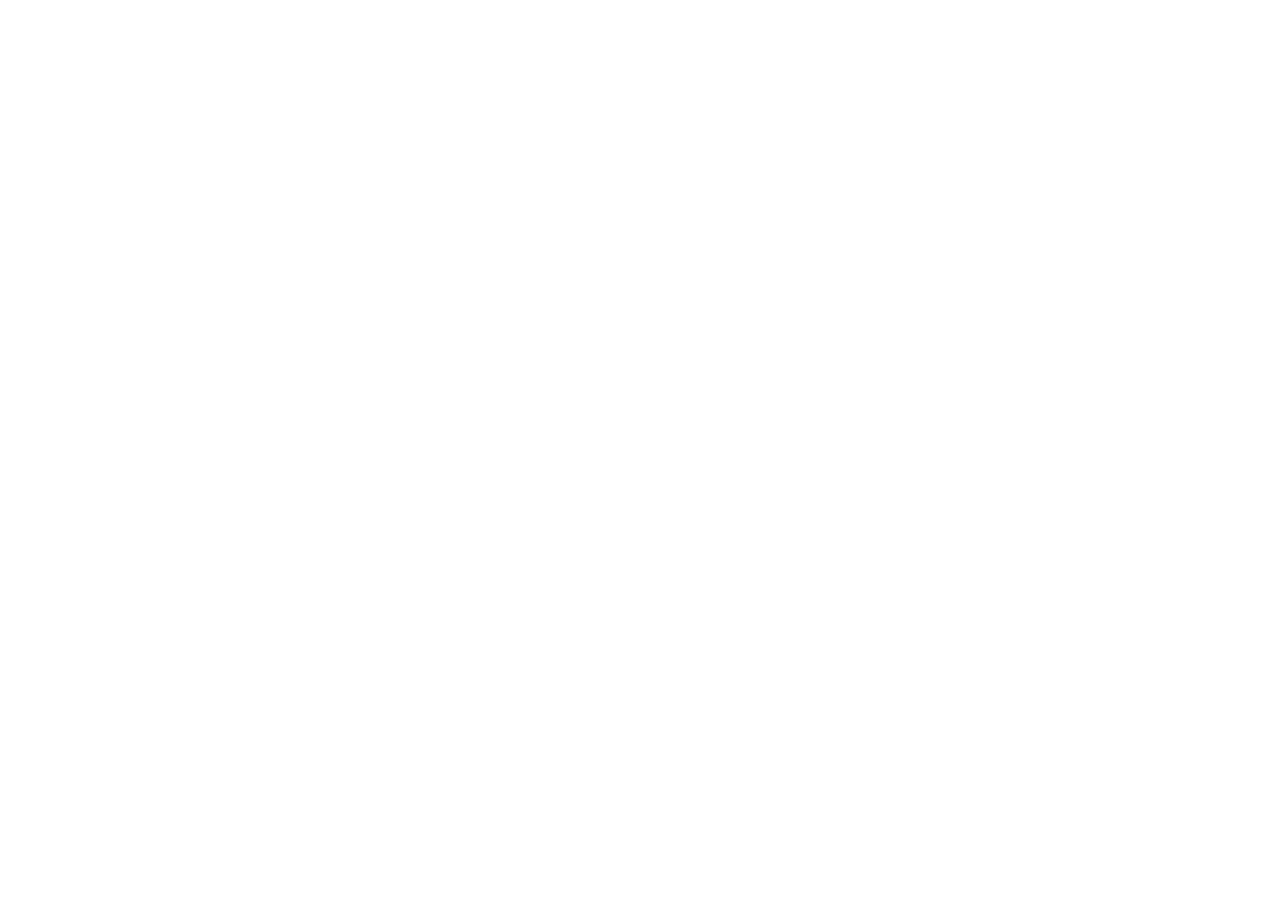
==== index.html @ 6bcb7fa3 "Reuirements task" ====
<!DOCTYPE html>
<html lang="en">
<head>
    <meta charset="UTF-8">
    <meta http-equiv="X-UA-Compatible" content="IE=edge">
    <meta name="viewport" content="width=device-width, initial-scale=1.0">
    <title>Document</title>
</head>
<body>
    
</body>
</html>
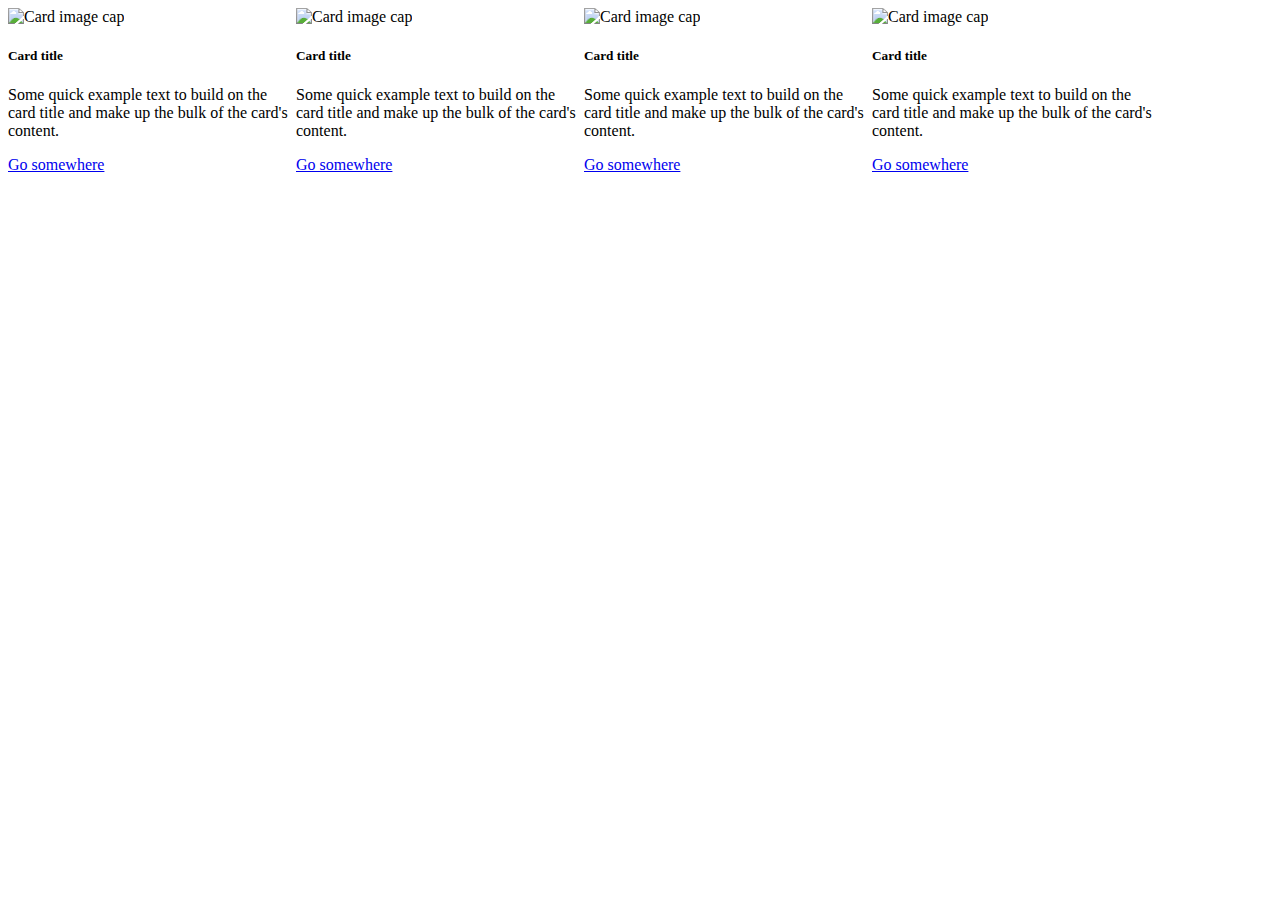
==== commit cd50195c: "I added three files together" ====
--- a/index.html
+++ b/index.html
@@ -4,9 +4,48 @@
     <meta charset="UTF-8">
     <meta http-equiv="X-UA-Compatible" content="IE=edge">
     <meta name="viewport" content="width=device-width, initial-scale=1.0">
-    <title>Document</title>
+    <link href="https://cdn.jsdelivr.net/npm/bootstrap@5.0.2/dist/css/bootstrap.min.css" rel="stylesheet"
+    integrity="sha384-EVSTQN3/azprG1Anm3QDgpJLIm9Nao0Yz1ztcQTwFspd3yD65VohhpuuCOmLASjC" crossorigin="anonymous">
+    <link rel="stylesheet" href="main.css">
+    <title>product-cards</title>
 </head>
 <body>
-    
+    <div class="flex">
+    <div class="card" style="width: 18rem;">
+        <img class="card-img-top" src="..." alt="Card image cap">
+        <div class="card-body">
+          <h5 class="card-title">Card title</h5>
+          <p class="card-text">Some quick example text to build on the card title and make up the bulk of the card's content.</p>
+          <a href="#" class="btn btn-primary">Go somewhere</a>
+        </div>
+      </div>
+
+      <div class="card" style="width: 18rem;">
+        <img class="card-img-top" src="..." alt="Card image cap">
+        <div class="card-body">
+          <h5 class="card-title">Card title</h5>
+          <p class="card-text">Some quick example text to build on the card title and make up the bulk of the card's content.</p>
+          <a href="#" class="btn btn-primary">Go somewhere</a>
+        </div>
+      </div>
+
+      <div class="card" style="width: 18rem;">
+        <img class="card-img-top" src="..." alt="Card image cap">
+        <div class="card-body">
+          <h5 class="card-title">Card title</h5>
+          <p class="card-text">Some quick example text to build on the card title and make up the bulk of the card's content.</p>
+          <a href="#" class="btn btn-primary">Go somewhere</a>
+        </div>
+      </div>
+      <div class="card" style="width: 18rem;">
+        <img class="card-img-top" src="..." alt="Card image cap">
+        <div class="card-body">
+          <h5 class="card-title">Card title</h5>
+          <p class="card-text">Some quick example text to build on the card title and make up the bulk of the card's content.</p>
+          <a href="#" class="btn btn-primary">Go somewhere</a>
+        </div>
+      </div>
+      </div>
+    <script src="main.js"></script>
 </body>
 </html>--- a/main.css
+++ b/main.css
@@ -0,0 +1,7 @@
+.flex{
+    display: flex
+
+}
+.item {
+    order: 3; /* default is 0 */
+  }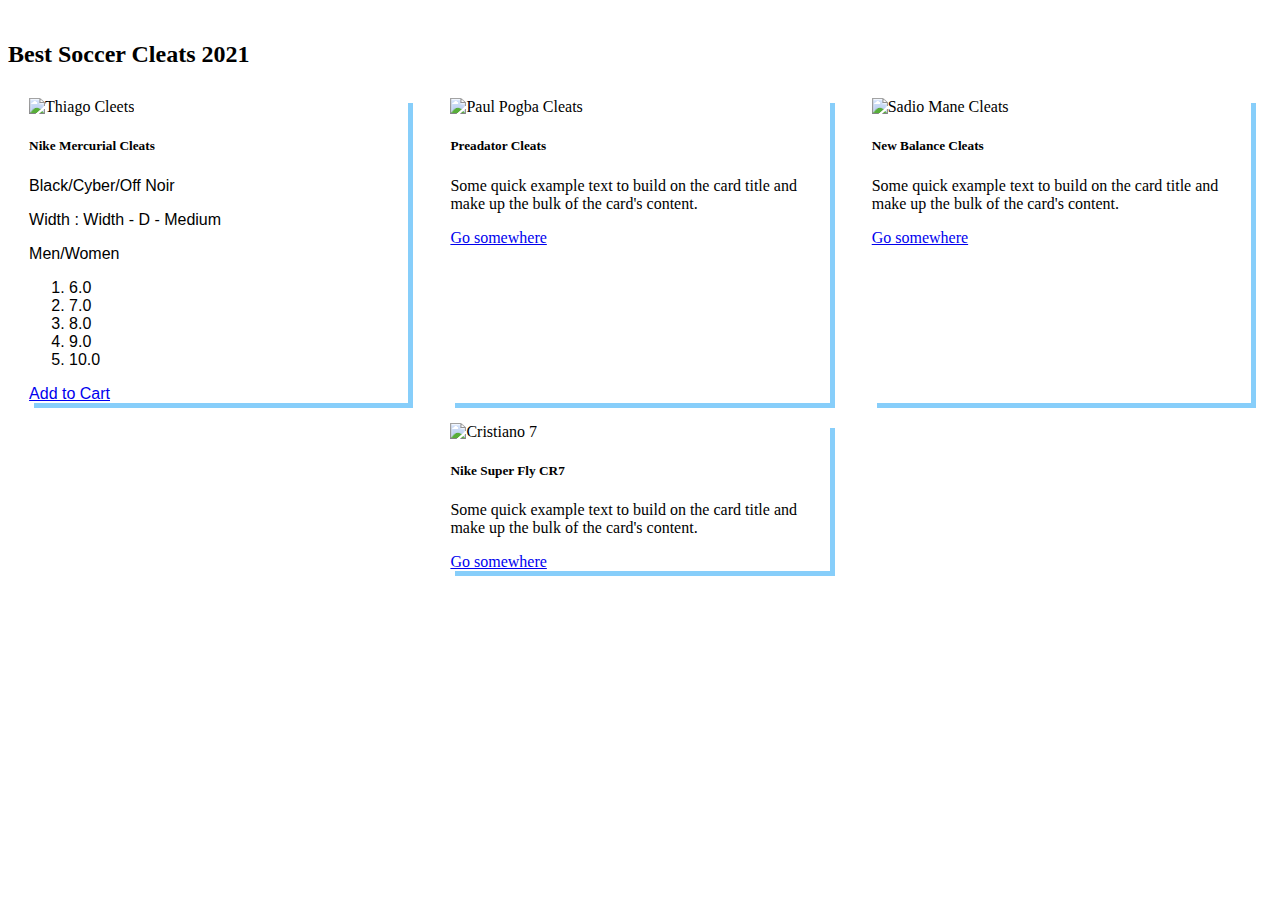
==== commit 86ea2360: "First product card" ====
--- a/index.html
+++ b/index.html
@@ -4,43 +4,58 @@
     <meta charset="UTF-8">
     <meta http-equiv="X-UA-Compatible" content="IE=edge">
     <meta name="viewport" content="width=device-width, initial-scale=1.0">
-    <link href="https://cdn.jsdelivr.net/npm/bootstrap@5.0.2/dist/css/bootstrap.min.css" rel="stylesheet"
-    integrity="sha384-EVSTQN3/azprG1Anm3QDgpJLIm9Nao0Yz1ztcQTwFspd3yD65VohhpuuCOmLASjC" crossorigin="anonymous">
+    <link href="https://cdn.jsdelivr.net/npm/bootstrap@5.0.2/dist/css/bootstrap.min.css" rel="stylesheet" integrity="sha384-EVSTQN3/azprG1Anm3QDgpJLIm9Nao0Yz1ztcQTwFspd3yD65VohhpuuCOmLASjC" crossorigin="anonymous">
     <link rel="stylesheet" href="main.css">
     <title>product-cards</title>
 </head>
 <body>
+    <h1></h1>
+    <header class="card-title"><h2>Best Soccer Cleats 2021</h2></header>
     <div class="flex">
+        <!--First Card -->
     <div class="card" style="width: 18rem;">
-        <img class="card-img-top" src="..." alt="Card image cap">
+        <img class="card-img-top" src="https://images.footlocker.com/is/image/EBFL2/V0843090_a1?wid=520&hei=520&fmt=png-alpha" alt="Thiago Cleets">
         <div class="card-body">
-          <h5 class="card-title">Card title</h5>
+          <h5 class="card-title">Nike Mercurial Cleats</h5>
+         <!--Product layout design-->
+          <div class="product-layout"> 
+          <p class="card-text">Black/Cyber/Off Noir</p>
+          <p class="product-details"> Width : Width - D - Medium</p>
+          <p calss="gender-details"> Men/Women</p>
+          <ol>      
+            <li>6.0</li>
+            <li>7.0</li>
+            <li>8.0</li>
+            <li>9.0</li>
+            <li>10.0</li>
+          </ol>
+          <a href="#" class="btn btn-primary">Add to Cart</a>
+        </div>
+      </div>
+    </div>
+        <!--Second Card -->
+      <div class="card" style="width: 18rem;">
+        <img class="card-img-top" src="https://assets.adidas.com/images/h_840,f_auto,q_auto:sensitive,fl_lossy,c_fill,g_auto/551d3fc669d447d6a2c8acb700915565_9366/Predator_Freak+_Firm_Ground_Cleats_Silver_FW7096_01_standard.jpg" alt="Paul Pogba Cleats">
+        <div class="card-body">
+          <h5 class="card-title">Preadator Cleats</h5>
           <p class="card-text">Some quick example text to build on the card title and make up the bulk of the card's content.</p>
           <a href="#" class="btn btn-primary">Go somewhere</a>
         </div>
       </div>
-
+      <!--Third  Card -->
       <div class="card" style="width: 18rem;">
-        <img class="card-img-top" src="..." alt="Card image cap">
+        <img class="card-img-top" src="https://i2.wp.com/www.soccercleats101.com/wp-content/uploads/2020/01/New-Balance-Furon-v6-Sadio-Mane.jpg?fit=900%2C500&ssl=1" alt="Sadio Mane Cleats">
         <div class="card-body">
-          <h5 class="card-title">Card title</h5>
+          <h5 class="card-title">New Balance Cleats</h5>
           <p class="card-text">Some quick example text to build on the card title and make up the bulk of the card's content.</p>
           <a href="#" class="btn btn-primary">Go somewhere</a>
         </div>
       </div>
-
+        <!--Fourth Card -->
       <div class="card" style="width: 18rem;">
-        <img class="card-img-top" src="..." alt="Card image cap">
+        <img class="card-img-top" src="https://encrypted-tbn0.gstatic.com/images?q=tbn:ANd9GcQJMBjqPL3148Se-9__bnZGbY7MwrSqKgvqXQ&usqp=CAU" alt="Cristiano 7">
         <div class="card-body">
-          <h5 class="card-title">Card title</h5>
-          <p class="card-text">Some quick example text to build on the card title and make up the bulk of the card's content.</p>
-          <a href="#" class="btn btn-primary">Go somewhere</a>
-        </div>
-      </div>
-      <div class="card" style="width: 18rem;">
-        <img class="card-img-top" src="..." alt="Card image cap">
-        <div class="card-body">
-          <h5 class="card-title">Card title</h5>
+          <h5 class="card-title">Nike Super Fly CR7</h5>
           <p class="card-text">Some quick example text to build on the card title and make up the bulk of the card's content.</p>
           <a href="#" class="btn btn-primary">Go somewhere</a>
         </div>
--- a/main.css
+++ b/main.css
@@ -1,7 +1,24 @@
 .flex{
-    display: flex
-
+    display: flex;
+    flex-wrap: wrap;
+    justify-content: space-around;
+    align-items: stretch;    
+}
+.product-layout{
+    margin: 0;
+    font-family: Arial, Helvetica, sans-serif;
+    
 }
 .item {
     order: 3; /* default is 0 */
-  }+  }
+
+.card{
+    flex: 0 0 30%;
+    box-shadow: 5px 5px lightskyblue;
+    margin: 10px
+;
+}
+.card-title{
+    align-content: center;
+}
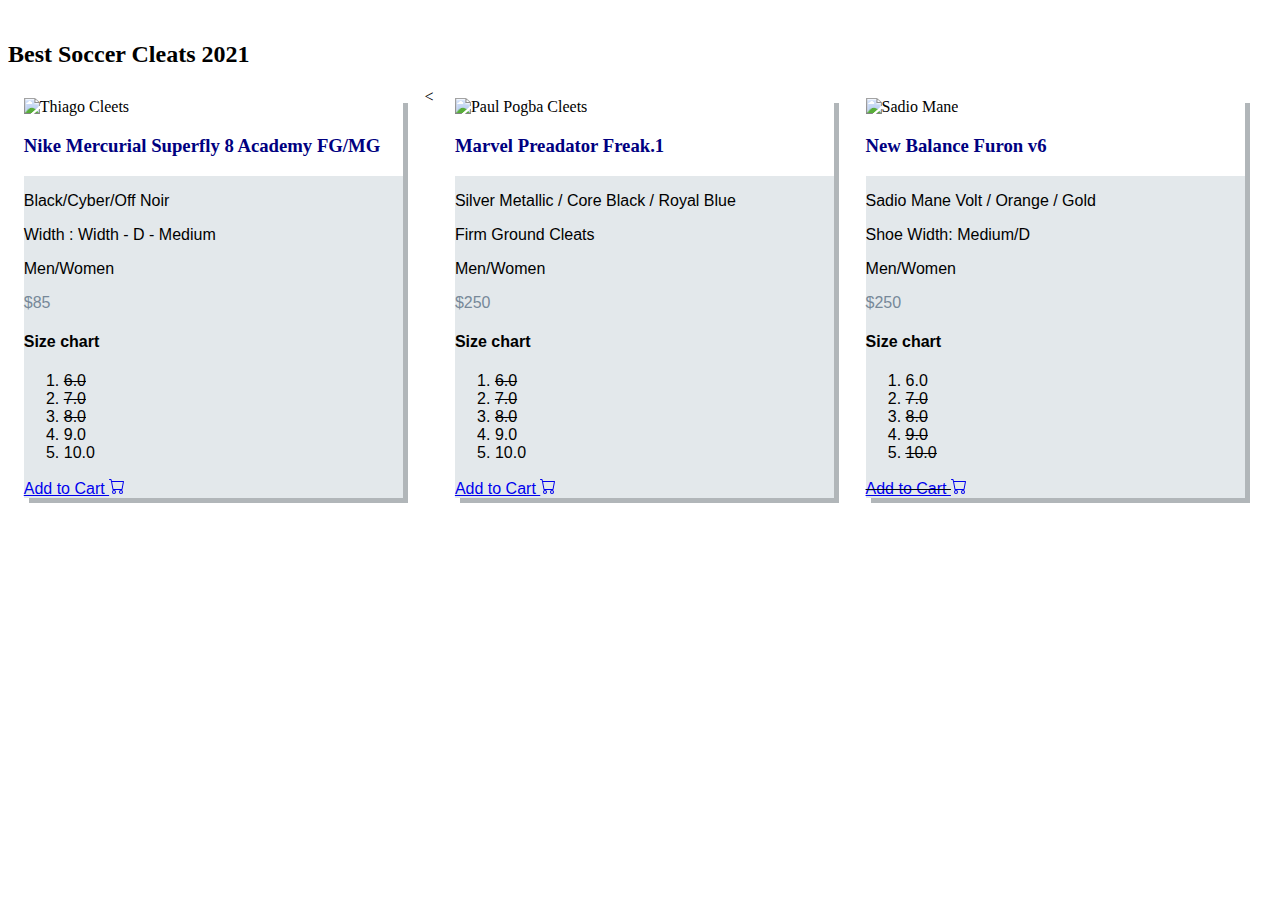
==== commit 671803e0: "Almost done" ====
--- a/index.html
+++ b/index.html
@@ -16,51 +16,93 @@
     <div class="card" style="width: 18rem;">
         <img class="card-img-top" src="https://images.footlocker.com/is/image/EBFL2/V0843090_a1?wid=520&hei=520&fmt=png-alpha" alt="Thiago Cleets">
         <div class="card-body">
-          <h5 class="card-title">Nike Mercurial Cleats</h5>
+          <h3 class="card-title"> <span style="color:	#000080">
+            Nike Mercurial Superfly 8 Academy FG/MG </span>
+        </h3>
+          
          <!--Product layout design-->
           <div class="product-layout"> 
           <p class="card-text">Black/Cyber/Off Noir</p>
           <p class="product-details"> Width : Width - D - Medium</p>
           <p calss="gender-details"> Men/Women</p>
+          <p> <span style="color: lightslategray;"> $85</span></p>
+          <h4>Size chart</h4>
           <ol>      
-            <li>6.0</li>
-            <li>7.0</li>
-            <li>8.0</li>
+            <li><s>6.0</s></li>
+            <li><s>7.0</s></li>
+            <li><s>8.0</s></li>
             <li>9.0</li>
             <li>10.0</li>
           </ol>
-          <a href="#" class="btn btn-primary">Add to Cart</a>
+          <a href="#" class="btn btn-primary">Add to Cart
+            <svg xmlns="http://www.w3.org/2000/svg" width="16" height="16" fill="currentColor" class="bi bi-cart" viewBox="0 0 16 16">
+                <path d="M0 1.5A.5.5 0 0 1 .5 1H2a.5.5 0 0 1 .485.379L2.89 3H14.5a.5.5 0 0 1 .491.592l-1.5 8A.5.5 0 0 1 13 12H4a.5.5 0 0 1-.491-.408L2.01 3.607 1.61 2H.5a.5.5 0 0 1-.5-.5zM3.102 4l1.313 7h8.17l1.313-7H3.102zM5 12a2 2 0 1 0 0 4 2 2 0 0 0 0-4zm7 0a2 2 0 1 0 0 4 2 2 0 0 0 0-4zm-7 1a1 1 0 1 1 0 2 1 1 0 0 1 0-2zm7 0a1 1 0 1 1 0 2 1 1 0 0 1 0-2z"/>
+              </svg>
+          </a>
         </div>
       </div>
     </div>
         <!--Second Card -->
+        <<div class="card" style="width: 18rem;">
+            <img class="card-img-top" src="https://assets.adidas.com/images/h_840,f_auto,q_auto:sensitive,fl_lossy,c_fill,g_auto/551d3fc669d447d6a2c8acb700915565_9366/Predator_Freak+_Firm_Ground_Cleats_Silver_FW7096_01_standard.jpg" alt="Paul Pogba Cleets">
+            <div class="card-body">
+              <h3 class="card-title"> <span style="color:	#000080">
+                Marvel Preadator Freak.1 </span>
+            </h3>
+              
+             <!--Product layout design-->
+              <div class="product-layout"> 
+              <p class="card-text">Silver Metallic / Core Black / Royal Blue</p>
+              <p class="product-details"> Firm Ground Cleats</p>
+              <p calss="gender-details"> Men/Women</p>
+              <p> <span style="color: lightslategray;"> $250</span></p>
+              <h4>Size chart</h4>
+              <ol>      
+                <li><s>6.0</s></li>
+                <li><s>7.0</s></li>
+                <li><s>8.0</s></li>
+                <li>9.0</li>
+                <li>10.0</li>
+              </ol>
+              <a href="#" class="btn btn-primary">Add to Cart
+                <svg xmlns="http://www.w3.org/2000/svg" width="16" height="16" fill="currentColor" class="bi bi-cart" viewBox="0 0 16 16">
+                    <path d="M0 1.5A.5.5 0 0 1 .5 1H2a.5.5 0 0 1 .485.379L2.89 3H14.5a.5.5 0 0 1 .491.592l-1.5 8A.5.5 0 0 1 13 12H4a.5.5 0 0 1-.491-.408L2.01 3.607 1.61 2H.5a.5.5 0 0 1-.5-.5zM3.102 4l1.313 7h8.17l1.313-7H3.102zM5 12a2 2 0 1 0 0 4 2 2 0 0 0 0-4zm7 0a2 2 0 1 0 0 4 2 2 0 0 0 0-4zm-7 1a1 1 0 1 1 0 2 1 1 0 0 1 0-2zm7 0a1 1 0 1 1 0 2 1 1 0 0 1 0-2z"/>
+                  </svg>
+              </a>
+            </div>
+          </div>
+        </div>
+       
+      <!--Third  Card -->
       <div class="card" style="width: 18rem;">
-        <img class="card-img-top" src="https://assets.adidas.com/images/h_840,f_auto,q_auto:sensitive,fl_lossy,c_fill,g_auto/551d3fc669d447d6a2c8acb700915565_9366/Predator_Freak+_Firm_Ground_Cleats_Silver_FW7096_01_standard.jpg" alt="Paul Pogba Cleats">
+        <img class="card-img-top" src="https://static.nike.com/a/images/t_PDP_864_v1/f_auto,b_rgb:f5f5f5/f678a5c4-8454-4d74-aed8-c8484fce2839/phantom-gt-elite-dynamic-fit-3d-fg-firm-ground-soccer-cleat-SBzbds.png" alt="Sadio Mane">
         <div class="card-body">
-          <h5 class="card-title">Preadator Cleats</h5>
-          <p class="card-text">Some quick example text to build on the card title and make up the bulk of the card's content.</p>
-          <a href="#" class="btn btn-primary">Go somewhere</a>
+          <h3 class="card-title"> <span style="color:	#000080">
+            New Balance Furon v6 </span>
+        </h3>
+          
+         <!--Product layout design-->
+          <div class="product-layout"> 
+          <p class="card-text">Sadio Mane Volt / Orange / Gold</p>
+          <p class="product-details">Shoe Width: Medium/D</p>
+          <p calss="gender-details"> Men/Women</p>
+          <p> <span style="color: lightslategray;"> $250</span></p>
+          <h4>Size chart</h4>
+          <ol>      
+            <li>6.0</li>
+            <li><s>7.0</s</li>
+            <li>8.0</li>
+            <li><s>9.0</s></li>
+            <li><s>10.0</s></li>
+          </ol>
+          <a href="#" class="btn btn-primary">Add to Cart
+            <svg xmlns="http://www.w3.org/2000/svg" width="16" height="16" fill="currentColor" class="bi bi-cart" viewBox="0 0 16 16">
+                <path d="M0 1.5A.5.5 0 0 1 .5 1H2a.5.5 0 0 1 .485.379L2.89 3H14.5a.5.5 0 0 1 .491.592l-1.5 8A.5.5 0 0 1 13 12H4a.5.5 0 0 1-.491-.408L2.01 3.607 1.61 2H.5a.5.5 0 0 1-.5-.5zM3.102 4l1.313 7h8.17l1.313-7H3.102zM5 12a2 2 0 1 0 0 4 2 2 0 0 0 0-4zm7 0a2 2 0 1 0 0 4 2 2 0 0 0 0-4zm-7 1a1 1 0 1 1 0 2 1 1 0 0 1 0-2zm7 0a1 1 0 1 1 0 2 1 1 0 0 1 0-2z"/>
+              </svg>
+          </a>
         </div>
       </div>
-      <!--Third  Card -->
-      <div class="card" style="width: 18rem;">
-        <img class="card-img-top" src="https://i2.wp.com/www.soccercleats101.com/wp-content/uploads/2020/01/New-Balance-Furon-v6-Sadio-Mane.jpg?fit=900%2C500&ssl=1" alt="Sadio Mane Cleats">
-        <div class="card-body">
-          <h5 class="card-title">New Balance Cleats</h5>
-          <p class="card-text">Some quick example text to build on the card title and make up the bulk of the card's content.</p>
-          <a href="#" class="btn btn-primary">Go somewhere</a>
-        </div>
-      </div>
-        <!--Fourth Card -->
-      <div class="card" style="width: 18rem;">
-        <img class="card-img-top" src="https://encrypted-tbn0.gstatic.com/images?q=tbn:ANd9GcQJMBjqPL3148Se-9__bnZGbY7MwrSqKgvqXQ&usqp=CAU" alt="Cristiano 7">
-        <div class="card-body">
-          <h5 class="card-title">Nike Super Fly CR7</h5>
-          <p class="card-text">Some quick example text to build on the card title and make up the bulk of the card's content.</p>
-          <a href="#" class="btn btn-primary">Go somewhere</a>
-        </div>
-      </div>
-      </div>
+    </div>     
     <script src="main.js"></script>
 </body>
 </html>--- a/main.css
+++ b/main.css
@@ -7,15 +7,18 @@
 .product-layout{
     margin: 0;
     font-family: Arial, Helvetica, sans-serif;
-    
-}
+    background-color: rgb(227, 232, 235);
+    letter-spacing: 0.5 px;
+    cursor: pointer;
+    align-content: center;
+}    
 .item {
     order: 3; /* default is 0 */
   }
 
 .card{
     flex: 0 0 30%;
-    box-shadow: 5px 5px lightskyblue;
+    box-shadow: 5px 5px rgb(177, 182, 185);
     margin: 10px
 ;
 }
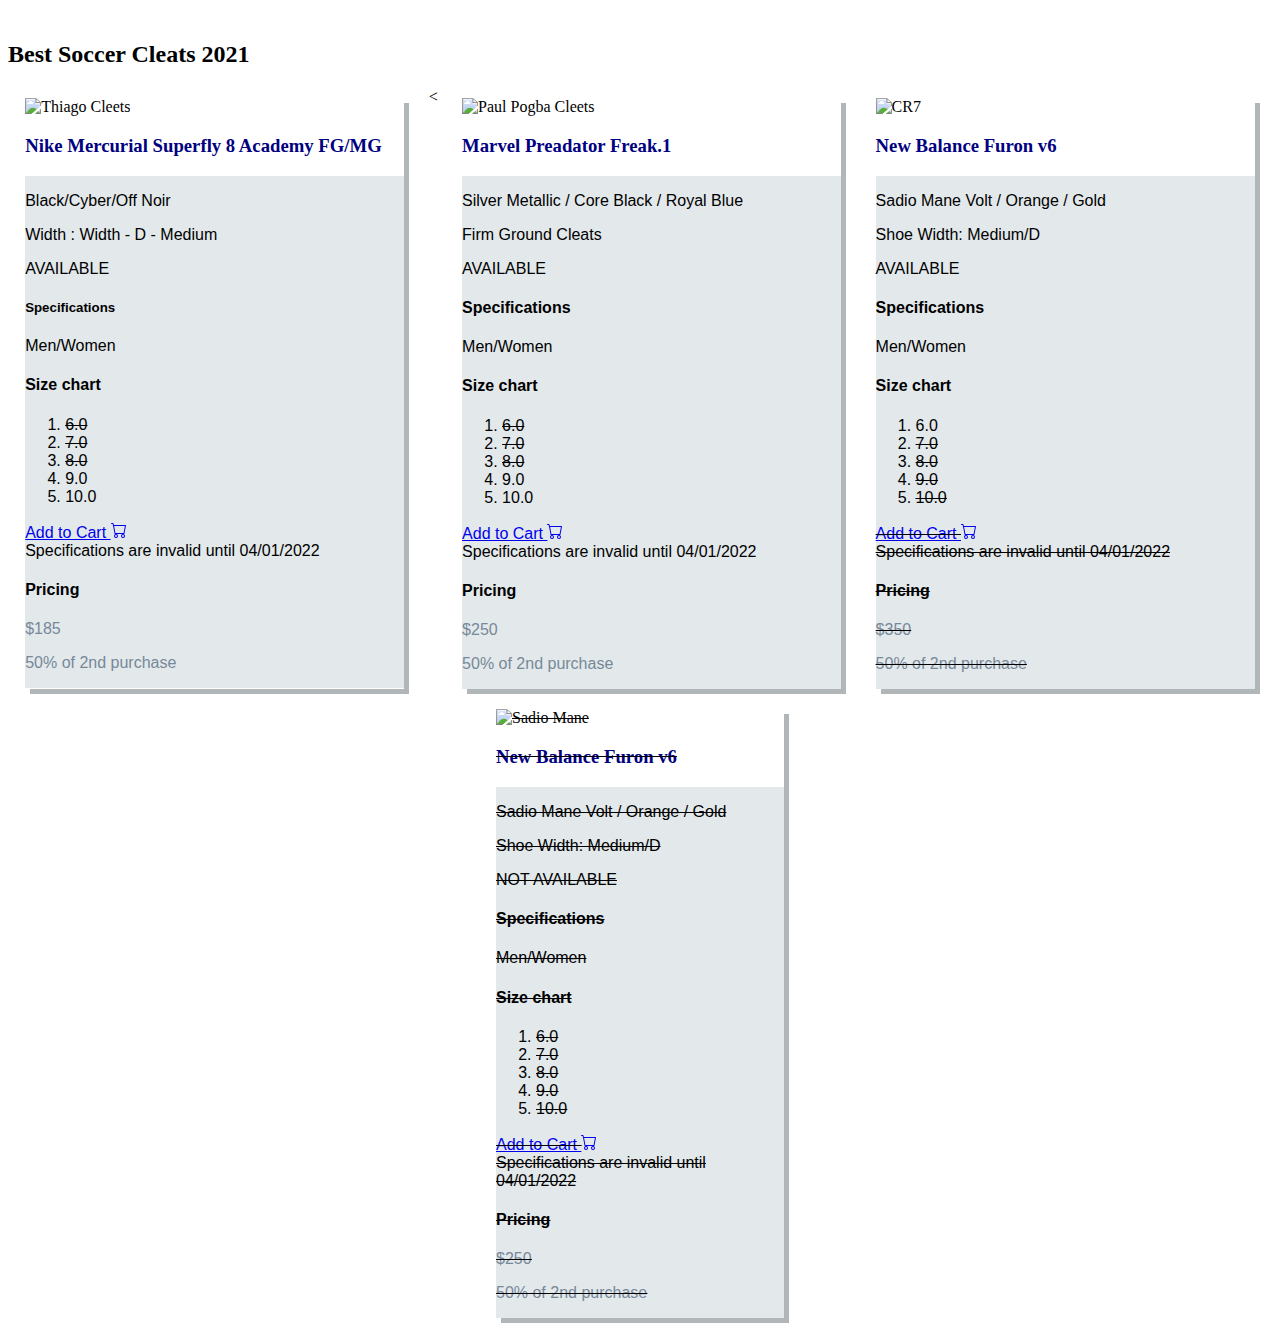
==== commit b3544af3: "Requirements" ====
--- a/index.html
+++ b/index.html
@@ -1,33 +1,41 @@
 <!DOCTYPE html>
 <html lang="en">
+
 <head>
-    <meta charset="UTF-8">
-    <meta http-equiv="X-UA-Compatible" content="IE=edge">
-    <meta name="viewport" content="width=device-width, initial-scale=1.0">
-    <link href="https://cdn.jsdelivr.net/npm/bootstrap@5.0.2/dist/css/bootstrap.min.css" rel="stylesheet" integrity="sha384-EVSTQN3/azprG1Anm3QDgpJLIm9Nao0Yz1ztcQTwFspd3yD65VohhpuuCOmLASjC" crossorigin="anonymous">
-    <link rel="stylesheet" href="main.css">
-    <title>product-cards</title>
+  <meta charset="UTF-8">
+  <meta http-equiv="X-UA-Compatible" content="IE=edge">
+  <meta name="viewport" content="width=device-width, initial-scale=1.0">
+  <link href="https://cdn.jsdelivr.net/npm/bootstrap@5.0.2/dist/css/bootstrap.min.css" rel="stylesheet"
+    integrity="sha384-EVSTQN3/azprG1Anm3QDgpJLIm9Nao0Yz1ztcQTwFspd3yD65VohhpuuCOmLASjC" crossorigin="anonymous">
+  <link rel="stylesheet" href="main.css">
+  <title>product-cards</title>
 </head>
+
 <body>
-    <h1></h1>
-    <header class="card-title"><h2>Best Soccer Cleats 2021</h2></header>
-    <div class="flex">
-        <!--First Card -->
+  <h1></h1>
+  <header class="card-title">
+    <h2>Best Soccer Cleats 2021</h2>
+  </header>
+  <div class="flex">
+    <!--First Card -->
     <div class="card" style="width: 18rem;">
-        <img class="card-img-top" src="https://images.footlocker.com/is/image/EBFL2/V0843090_a1?wid=520&hei=520&fmt=png-alpha" alt="Thiago Cleets">
-        <div class="card-body">
-          <h3 class="card-title"> <span style="color:	#000080">
+      <img class="card-img-top"
+        src="https://images.footlocker.com/is/image/EBFL2/V0843090_a1?wid=520&hei=520&fmt=png-alpha"
+        alt="Thiago Cleets">
+      <div class="card-body">
+        <h3 class="card-title"> <span style="color:	#000080">
             Nike Mercurial Superfly 8 Academy FG/MG </span>
         </h3>
-          
-         <!--Product layout design-->
-          <div class="product-layout"> 
+
+        <!--Product layout design-->
+        <div class="product-layout">
           <p class="card-text">Black/Cyber/Off Noir</p>
           <p class="product-details"> Width : Width - D - Medium</p>
+          <p class="availablilty"> AVAILABLE </p>
+          <H5>Specifications</H5>
           <p calss="gender-details"> Men/Women</p>
-          <p> <span style="color: lightslategray;"> $85</span></p>
           <h4>Size chart</h4>
-          <ol>      
+          <ol>
             <li><s>6.0</s></li>
             <li><s>7.0</s></li>
             <li><s>8.0</s></li>
@@ -35,74 +43,144 @@
             <li>10.0</li>
           </ol>
           <a href="#" class="btn btn-primary">Add to Cart
-            <svg xmlns="http://www.w3.org/2000/svg" width="16" height="16" fill="currentColor" class="bi bi-cart" viewBox="0 0 16 16">
-                <path d="M0 1.5A.5.5 0 0 1 .5 1H2a.5.5 0 0 1 .485.379L2.89 3H14.5a.5.5 0 0 1 .491.592l-1.5 8A.5.5 0 0 1 13 12H4a.5.5 0 0 1-.491-.408L2.01 3.607 1.61 2H.5a.5.5 0 0 1-.5-.5zM3.102 4l1.313 7h8.17l1.313-7H3.102zM5 12a2 2 0 1 0 0 4 2 2 0 0 0 0-4zm7 0a2 2 0 1 0 0 4 2 2 0 0 0 0-4zm-7 1a1 1 0 1 1 0 2 1 1 0 0 1 0-2zm7 0a1 1 0 1 1 0 2 1 1 0 0 1 0-2z"/>
-              </svg>
+            <svg xmlns="http://www.w3.org/2000/svg" width="16" height="16" fill="currentColor" class="bi bi-cart"
+              viewBox="0 0 16 16">
+              <path
+                d="M0 1.5A.5.5 0 0 1 .5 1H2a.5.5 0 0 1 .485.379L2.89 3H14.5a.5.5 0 0 1 .491.592l-1.5 8A.5.5 0 0 1 13 12H4a.5.5 0 0 1-.491-.408L2.01 3.607 1.61 2H.5a.5.5 0 0 1-.5-.5zM3.102 4l1.313 7h8.17l1.313-7H3.102zM5 12a2 2 0 1 0 0 4 2 2 0 0 0 0-4zm7 0a2 2 0 1 0 0 4 2 2 0 0 0 0-4zm-7 1a1 1 0 1 1 0 2 1 1 0 0 1 0-2zm7 0a1 1 0 1 1 0 2 1 1 0 0 1 0-2z" />
+            </svg>
           </a>
+
+          <footer>Specifications are invalid until 04/01/2022</footer>
+          <h4>Pricing</h4>
+          <p> <span style="color: lightslategray;"> $185</span></p>
+          <p> <span style="color: lightslategray;"> 50% of 2nd purchase </span></p>
         </div>
       </div>
     </div>
-        <!--Second Card -->
-        <<div class="card" style="width: 18rem;">
-            <img class="card-img-top" src="https://assets.adidas.com/images/h_840,f_auto,q_auto:sensitive,fl_lossy,c_fill,g_auto/551d3fc669d447d6a2c8acb700915565_9366/Predator_Freak+_Firm_Ground_Cleats_Silver_FW7096_01_standard.jpg" alt="Paul Pogba Cleets">
-            <div class="card-body">
-              <h3 class="card-title"> <span style="color:	#000080">
-                Marvel Preadator Freak.1 </span>
-            </h3>
-              
-             <!--Product layout design-->
-              <div class="product-layout"> 
-              <p class="card-text">Silver Metallic / Core Black / Royal Blue</p>
-              <p class="product-details"> Firm Ground Cleats</p>
-              <p calss="gender-details"> Men/Women</p>
-              <p> <span style="color: lightslategray;"> $250</span></p>
-              <h4>Size chart</h4>
-              <ol>      
-                <li><s>6.0</s></li>
-                <li><s>7.0</s></li>
-                <li><s>8.0</s></li>
-                <li>9.0</li>
-                <li>10.0</li>
-              </ol>
-              <a href="#" class="btn btn-primary">Add to Cart
-                <svg xmlns="http://www.w3.org/2000/svg" width="16" height="16" fill="currentColor" class="bi bi-cart" viewBox="0 0 16 16">
-                    <path d="M0 1.5A.5.5 0 0 1 .5 1H2a.5.5 0 0 1 .485.379L2.89 3H14.5a.5.5 0 0 1 .491.592l-1.5 8A.5.5 0 0 1 13 12H4a.5.5 0 0 1-.491-.408L2.01 3.607 1.61 2H.5a.5.5 0 0 1-.5-.5zM3.102 4l1.313 7h8.17l1.313-7H3.102zM5 12a2 2 0 1 0 0 4 2 2 0 0 0 0-4zm7 0a2 2 0 1 0 0 4 2 2 0 0 0 0-4zm-7 1a1 1 0 1 1 0 2 1 1 0 0 1 0-2zm7 0a1 1 0 1 1 0 2 1 1 0 0 1 0-2z"/>
-                  </svg>
-              </a>
-            </div>
-          </div>
-        </div>
-       
-      <!--Third  Card -->
-      <div class="card" style="width: 18rem;">
-        <img class="card-img-top" src="https://static.nike.com/a/images/t_PDP_864_v1/f_auto,b_rgb:f5f5f5/f678a5c4-8454-4d74-aed8-c8484fce2839/phantom-gt-elite-dynamic-fit-3d-fg-firm-ground-soccer-cleat-SBzbds.png" alt="Sadio Mane">
-        <div class="card-body">
-          <h3 class="card-title"> <span style="color:	#000080">
-            New Balance Furon v6 </span>
+    <!--Second Card -->
+    <<div class="card" style="width: 18rem;">
+      <img class="card-img-top"
+        src="https://assets.adidas.com/images/h_840,f_auto,q_auto:sensitive,fl_lossy,c_fill,g_auto/551d3fc669d447d6a2c8acb700915565_9366/Predator_Freak+_Firm_Ground_Cleats_Silver_FW7096_01_standard.jpg"
+        alt="Paul Pogba Cleets">
+      <div class="card-body">
+        <h3 class="card-title"> <span style="color:	#000080">
+            Marvel Preadator Freak.1 </span>
         </h3>
-          
-         <!--Product layout design-->
-          <div class="product-layout"> 
-          <p class="card-text">Sadio Mane Volt / Orange / Gold</p>
-          <p class="product-details">Shoe Width: Medium/D</p>
+
+        <!--Product layout design-->
+        <div class="product-layout">
+          <p class="card-text">Silver Metallic / Core Black / Royal Blue</p>
+          <p class="product-details"> Firm Ground Cleats</p>
+          <p class="availablilty"> AVAILABLE </p>
+          <H4>Specifications</H4>
           <p calss="gender-details"> Men/Women</p>
-          <p> <span style="color: lightslategray;"> $250</span></p>
           <h4>Size chart</h4>
-          <ol>      
-            <li>6.0</li>
-            <li><s>7.0</s</li>
-            <li>8.0</li>
-            <li><s>9.0</s></li>
-            <li><s>10.0</s></li>
+          <ol>
+            <li><s>6.0</s></li>
+            <li><s>7.0</s></li>
+            <li><s>8.0</s></li>
+            <li>9.0</li>
+            <li>10.0</li>
           </ol>
           <a href="#" class="btn btn-primary">Add to Cart
-            <svg xmlns="http://www.w3.org/2000/svg" width="16" height="16" fill="currentColor" class="bi bi-cart" viewBox="0 0 16 16">
-                <path d="M0 1.5A.5.5 0 0 1 .5 1H2a.5.5 0 0 1 .485.379L2.89 3H14.5a.5.5 0 0 1 .491.592l-1.5 8A.5.5 0 0 1 13 12H4a.5.5 0 0 1-.491-.408L2.01 3.607 1.61 2H.5a.5.5 0 0 1-.5-.5zM3.102 4l1.313 7h8.17l1.313-7H3.102zM5 12a2 2 0 1 0 0 4 2 2 0 0 0 0-4zm7 0a2 2 0 1 0 0 4 2 2 0 0 0 0-4zm-7 1a1 1 0 1 1 0 2 1 1 0 0 1 0-2zm7 0a1 1 0 1 1 0 2 1 1 0 0 1 0-2z"/>
-              </svg>
+            <svg xmlns="http://www.w3.org/2000/svg" width="16" height="16" fill="currentColor" class="bi bi-cart"
+              viewBox="0 0 16 16">
+              <path
+                d="M0 1.5A.5.5 0 0 1 .5 1H2a.5.5 0 0 1 .485.379L2.89 3H14.5a.5.5 0 0 1 .491.592l-1.5 8A.5.5 0 0 1 13 12H4a.5.5 0 0 1-.491-.408L2.01 3.607 1.61 2H.5a.5.5 0 0 1-.5-.5zM3.102 4l1.313 7h8.17l1.313-7H3.102zM5 12a2 2 0 1 0 0 4 2 2 0 0 0 0-4zm7 0a2 2 0 1 0 0 4 2 2 0 0 0 0-4zm-7 1a1 1 0 1 1 0 2 1 1 0 0 1 0-2zm7 0a1 1 0 1 1 0 2 1 1 0 0 1 0-2z" />
+            </svg>
           </a>
+
+          <footer>Specifications are invalid until 04/01/2022</footer>
+          <h4>Pricing</h4>
+          <p> <span style="color: lightslategray;"> $250</span></p>
+          <p> <span style="color: lightslategray;"> 50% of 2nd purchase </span></p>
+
         </div>
       </div>
-    </div>     
-    <script src="main.js"></script>
+  </div>
+
+  <!--Third  Card -->
+  <div class="card" style="width: 18rem;">
+    <img class="card-img-top"
+      src="https://static.nike.com/a/images/t_PDP_864_v1/f_auto,b_rgb:f5f5f5/f678a5c4-8454-4d74-aed8-c8484fce2839/phantom-gt-elite-dynamic-fit-3d-fg-firm-ground-soccer-cleat-SBzbds.png"
+      alt="CR7">
+    <div class="card-body">
+      <h3 class="card-title"> <span style="color:	#000080">
+          New Balance Furon v6 </span>
+      </h3>
+
+      <!--Product layout design-->
+      <div class="product-layout">
+        <p class="card-text">Sadio Mane Volt / Orange / Gold</p>
+        <p class="product-details">Shoe Width: Medium/D</p>
+        <p class="availablilty"> AVAILABLE </p>
+        <H4>Specifications</H4>
+        <p calss="gender-details"> Men/Women</p>
+        <h4>Size chart</h4>
+        <ol>
+          <li>6.0</li>
+          <li><s>7.0</s</li>
+          <li>8.0</li>
+          <li><s>9.0</s></li>
+          <li><s>10.0</s></li>
+        </ol>
+        <a href="#" class="btn btn-primary">Add to Cart
+          <svg xmlns="http://www.w3.org/2000/svg" width="16" height="16" fill="currentColor" class="bi bi-cart"
+            viewBox="0 0 16 16">
+            <path
+              d="M0 1.5A.5.5 0 0 1 .5 1H2a.5.5 0 0 1 .485.379L2.89 3H14.5a.5.5 0 0 1 .491.592l-1.5 8A.5.5 0 0 1 13 12H4a.5.5 0 0 1-.491-.408L2.01 3.607 1.61 2H.5a.5.5 0 0 1-.5-.5zM3.102 4l1.313 7h8.17l1.313-7H3.102zM5 12a2 2 0 1 0 0 4 2 2 0 0 0 0-4zm7 0a2 2 0 1 0 0 4 2 2 0 0 0 0-4zm-7 1a1 1 0 1 1 0 2 1 1 0 0 1 0-2zm7 0a1 1 0 1 1 0 2 1 1 0 0 1 0-2z" />
+          </svg>
+        </a>
+        <footer>Specifications are invalid until 04/01/2022</footer>
+        <h4>Pricing</h4>
+        <p> <span style="color: lightslategray;"> $350</span></p>
+        <p> <span style="color: lightslategray;"> 50% of 2nd purchase </span></p>
+
+      </div>
+    </div>
+  </div>
+  <!--Forth Card -->
+  <div class="card" style="width: 18rem;">
+    <img class="card-img-top"
+      src="https://nb.scene7.com/is/image/NB/msf1fs65_nb_05_i?$dw_detail_main_lg$&bgc=f1f1f1&layer=1&bgcolor=f1f1f1&blendMode=mult&scale=10&wid=1600&hei=1600"
+      alt="Sadio Mane">
+    <div class="card-body">
+      <h3 class="card-title"> <span style="color:	#000080">
+          New Balance Furon v6 </span>
+      </h3>
+
+      <!--Product layout design-->
+      <div class="product-layout">
+        <p class="card-text">Sadio Mane Volt / Orange / Gold</p>
+        <p class="product-details">Shoe Width: Medium/D</p>
+        <p class="availablilty"> NOT AVAILABLE </p>
+        <H4>Specifications</H4>
+        <p calss="gender-details"> Men/Women</p>
+        <h4>Size chart</h4>
+        <ol>
+          <li>6.0</li>
+          <li><s>7.0</s</li>
+          <li>8.0</li>
+          <li><s>9.0</s></li>
+          <li><s>10.0</s></li>
+        </ol>
+        <a href="#" class="btn btn-primary">Add to Cart
+          <svg xmlns="http://www.w3.org/2000/svg" width="16" height="16" fill="currentColor" class="bi bi-cart"
+            viewBox="0 0 16 16">
+            <path
+              d="M0 1.5A.5.5 0 0 1 .5 1H2a.5.5 0 0 1 .485.379L2.89 3H14.5a.5.5 0 0 1 .491.592l-1.5 8A.5.5 0 0 1 13 12H4a.5.5 0 0 1-.491-.408L2.01 3.607 1.61 2H.5a.5.5 0 0 1-.5-.5zM3.102 4l1.313 7h8.17l1.313-7H3.102zM5 12a2 2 0 1 0 0 4 2 2 0 0 0 0-4zm7 0a2 2 0 1 0 0 4 2 2 0 0 0 0-4zm-7 1a1 1 0 1 1 0 2 1 1 0 0 1 0-2zm7 0a1 1 0 1 1 0 2 1 1 0 0 1 0-2z" />
+          </svg>
+        </a>
+        <footer>Specifications are invalid until 04/01/2022</footer>
+        <h4>Pricing</h4>
+        <p> <span style="color: lightslategray;"> $250</span></p>
+        <p> <span style="color: lightslategray;"> 50% of 2nd purchase </span></p>
+
+
+      </div>
+    </div>
+  </div>
+  <script src="main.js"></script>
 </body>
+
 </html>--- a/main.css
+++ b/main.css
@@ -2,25 +2,24 @@
     display: flex;
     flex-wrap: wrap;
     justify-content: space-around;
-    align-items: stretch;    
+    align-items: stretch;
+    
 }
 .product-layout{
     margin: 0;
     font-family: Arial, Helvetica, sans-serif;
     background-color: rgb(227, 232, 235);
-    letter-spacing: 0.5 px;
     cursor: pointer;
     align-content: center;
 }    
 .item {
-    order: 3; /* default is 0 */
+    order: 3;
   }
 
 .card{
     flex: 0 0 30%;
     box-shadow: 5px 5px rgb(177, 182, 185);
-    margin: 10px
-;
+    margin: 10px;
 }
 .card-title{
     align-content: center;
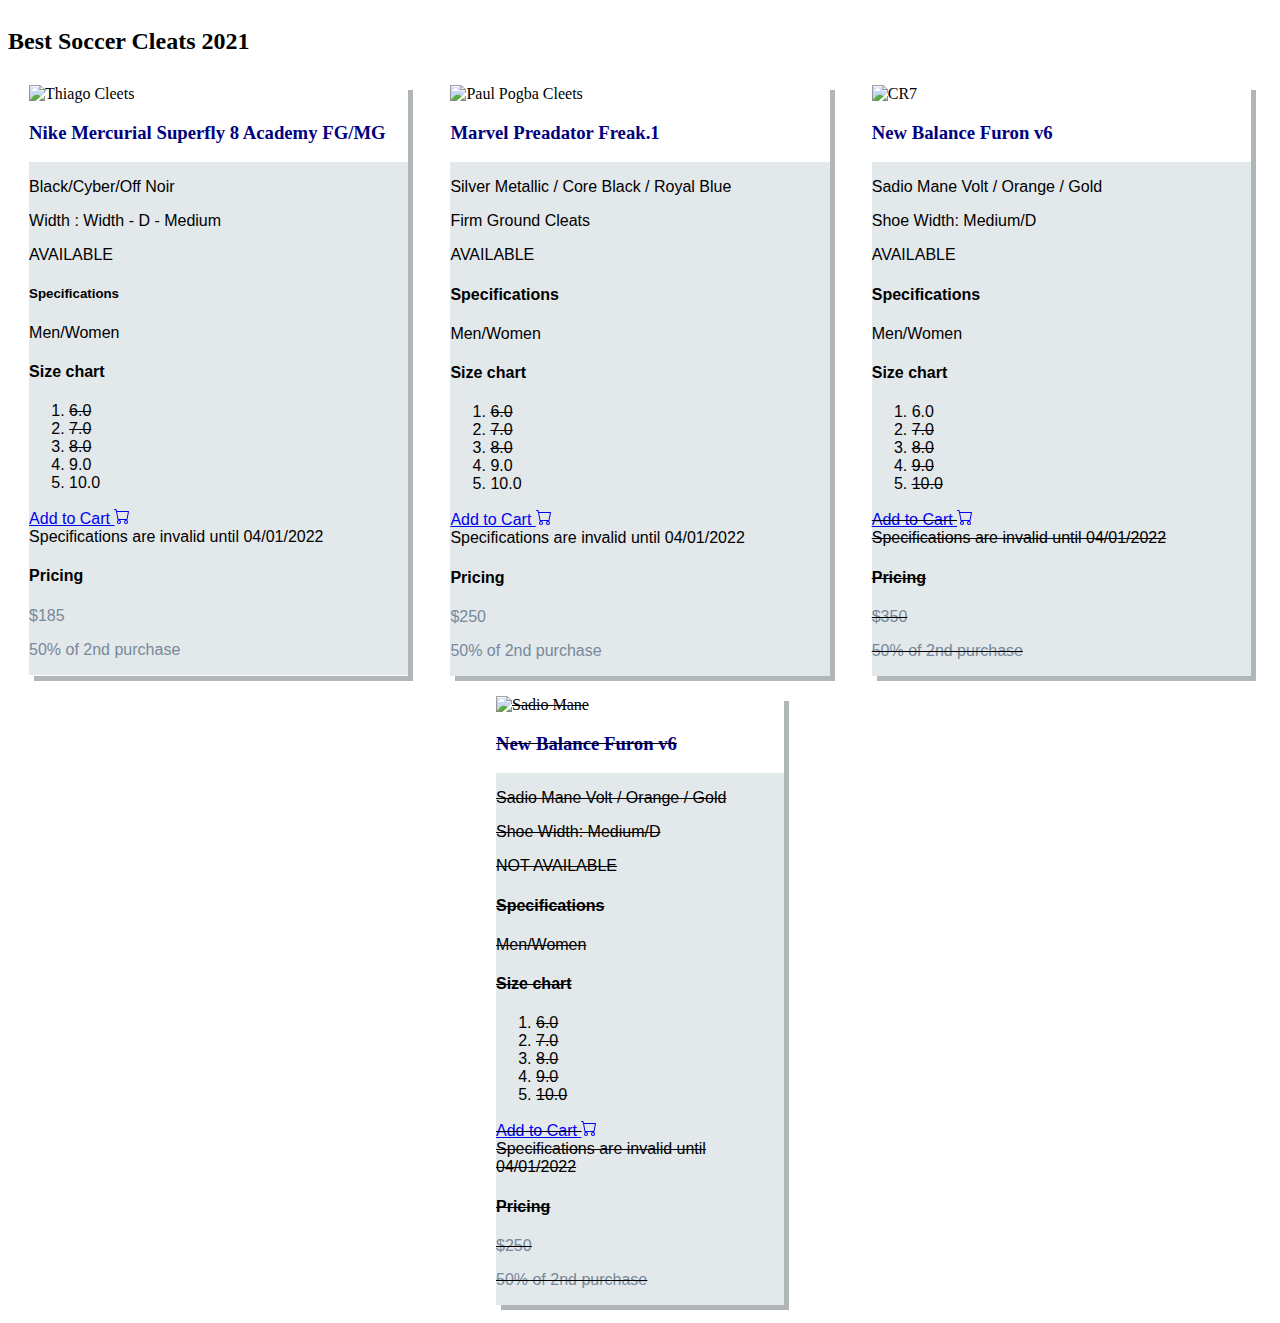
==== commit a5081d50: "Adding product cards" ====
--- a/index.html
+++ b/index.html
@@ -12,7 +12,6 @@
 </head>
 
 <body>
-  <h1></h1>
   <header class="card-title">
     <h2>Best Soccer Cleats 2021</h2>
   </header>
@@ -58,7 +57,7 @@
       </div>
     </div>
     <!--Second Card -->
-    <<div class="card" style="width: 18rem;">
+    <div class="card" style="width: 18rem;">
       <img class="card-img-top"
         src="https://assets.adidas.com/images/h_840,f_auto,q_auto:sensitive,fl_lossy,c_fill,g_auto/551d3fc669d447d6a2c8acb700915565_9366/Predator_Freak+_Firm_Ground_Cleats_Silver_FW7096_01_standard.jpg"
         alt="Paul Pogba Cleets">
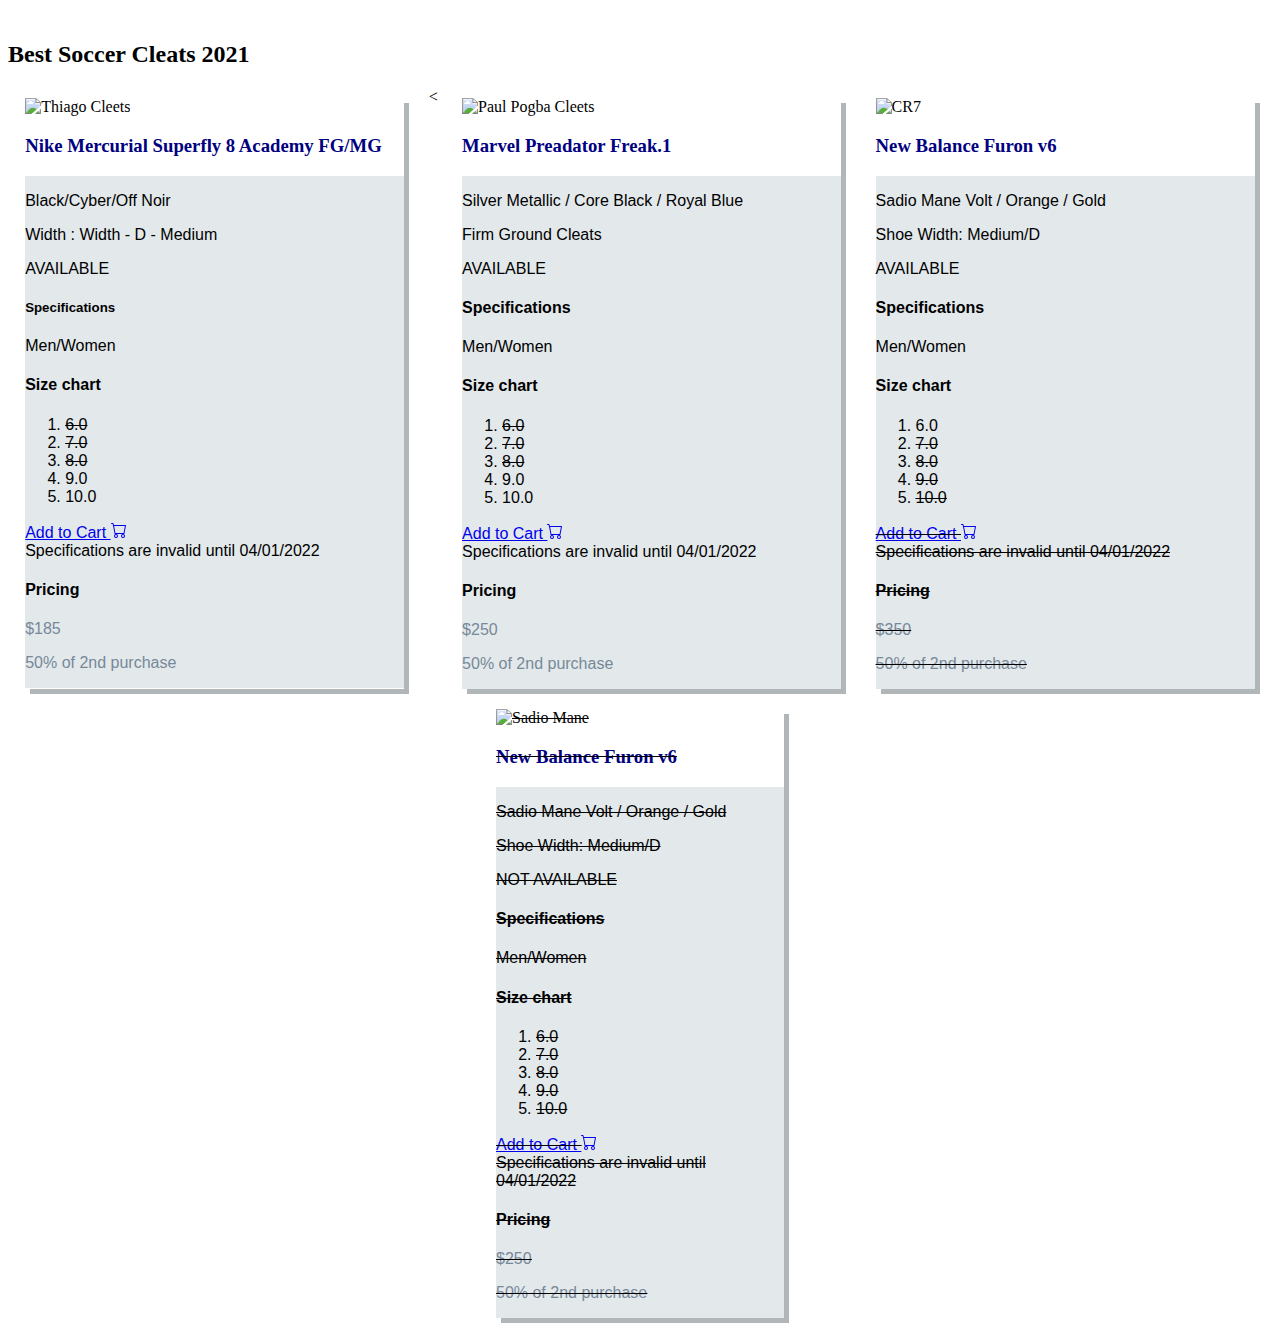
==== commit 78940b25: "Merge pull request #1 from darioperez1415/requirements" ====
--- a/index.html
+++ b/index.html
@@ -12,6 +12,7 @@
 </head>
 
 <body>
+  <h1></h1>
   <header class="card-title">
     <h2>Best Soccer Cleats 2021</h2>
   </header>
@@ -57,7 +58,7 @@
       </div>
     </div>
     <!--Second Card -->
-    <div class="card" style="width: 18rem;">
+    <<div class="card" style="width: 18rem;">
       <img class="card-img-top"
         src="https://assets.adidas.com/images/h_840,f_auto,q_auto:sensitive,fl_lossy,c_fill,g_auto/551d3fc669d447d6a2c8acb700915565_9366/Predator_Freak+_Firm_Ground_Cleats_Silver_FW7096_01_standard.jpg"
         alt="Paul Pogba Cleets">
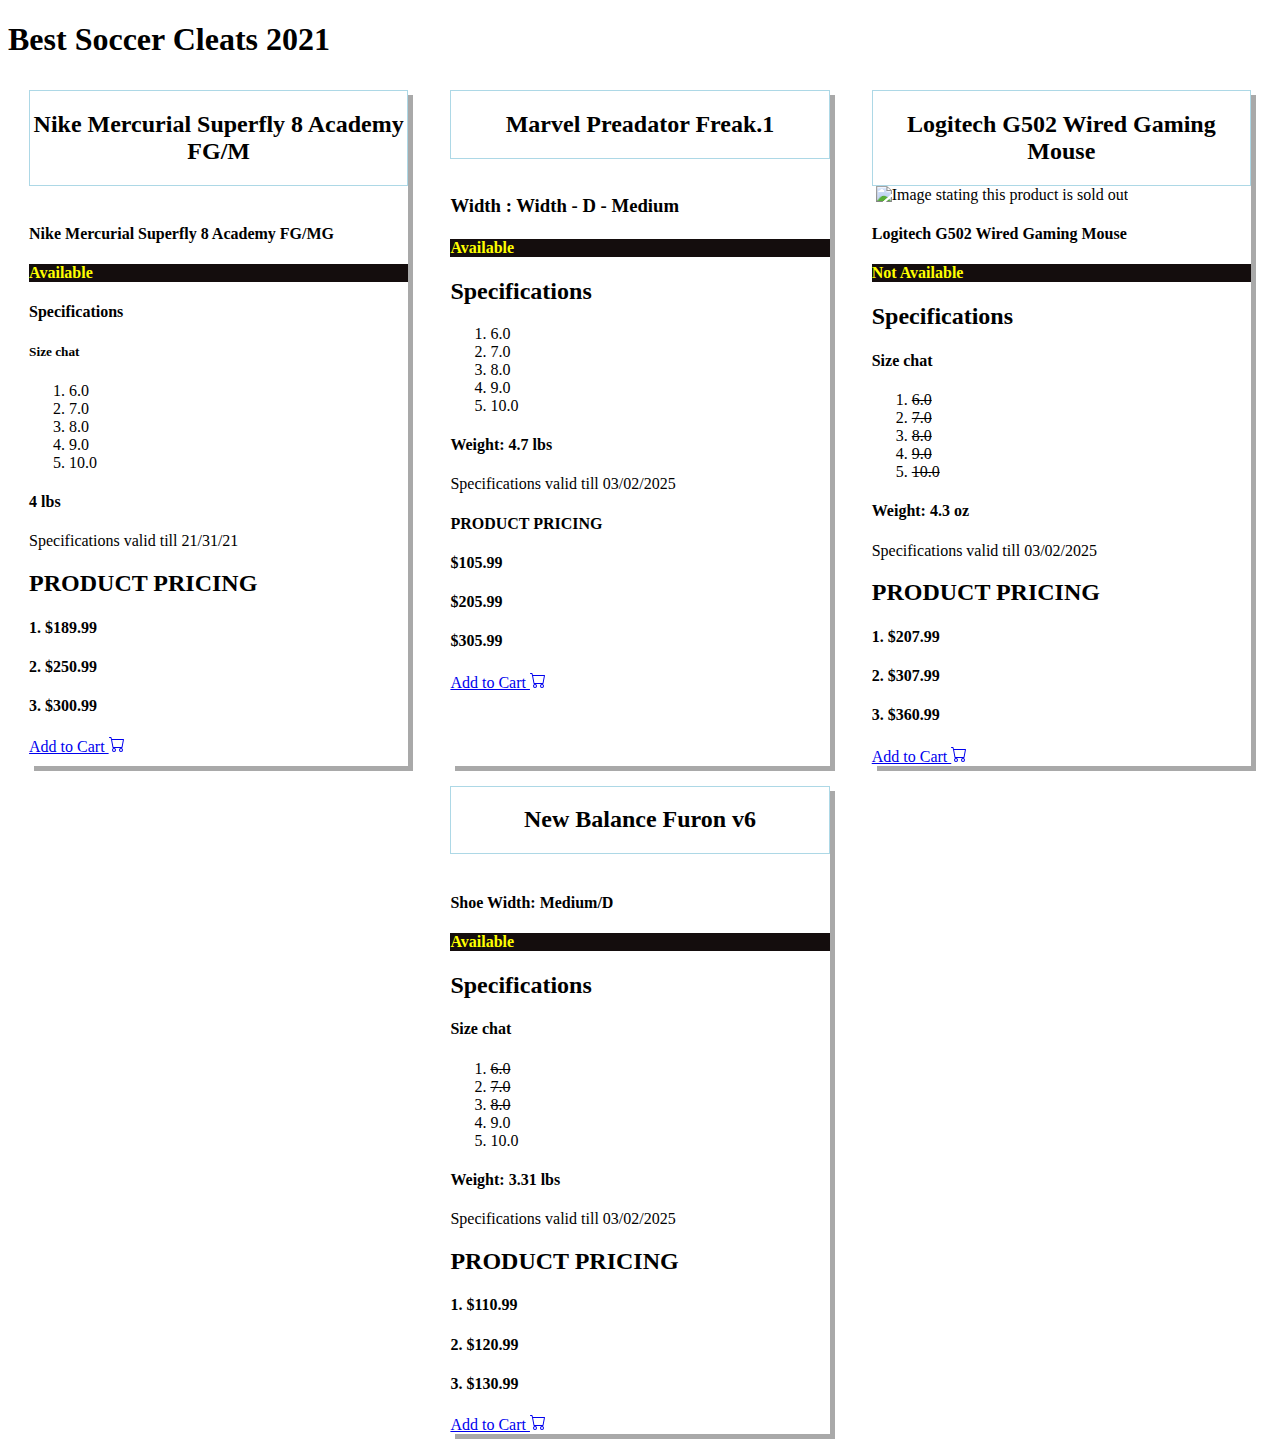
==== commit 551a8abe: "Added shoping cart btn" ====
--- a/index.html
+++ b/index.html
@@ -5,125 +5,46 @@
   <meta charset="UTF-8">
   <meta http-equiv="X-UA-Compatible" content="IE=edge">
   <meta name="viewport" content="width=device-width, initial-scale=1.0">
+  <title>Product Cards</title>
   <link href="https://cdn.jsdelivr.net/npm/bootstrap@5.0.2/dist/css/bootstrap.min.css" rel="stylesheet"
     integrity="sha384-EVSTQN3/azprG1Anm3QDgpJLIm9Nao0Yz1ztcQTwFspd3yD65VohhpuuCOmLASjC" crossorigin="anonymous">
-  <link rel="stylesheet" href="main.css">
-  <title>product-cards</title>
+  <link rel="stylesheet" href="main.css" />
 </head>
 
 <body>
-  <h1></h1>
-  <header class="card-title">
-    <h2>Best Soccer Cleats 2021</h2>
-  </header>
-  <div class="flex">
-    <!--First Card -->
+  <h1>Best Soccer Cleats 2021</h1>
+  <div class="flex-container">
+    <!--THIS IS THE FIRST CARD -->
     <div class="card" style="width: 18rem;">
-      <img class="card-img-top"
-        src="https://images.footlocker.com/is/image/EBFL2/V0843090_a1?wid=520&hei=520&fmt=png-alpha"
-        alt="Thiago Cleets">
+      <header class="card-title">
+        <h2>Nike Mercurial Superfly 8 Academy FG/M</h2>
+      </header>
+      <img src="https://images.footlocker.com/is/image/EBFL2/V0843090_a1?wid=520&hei=520&fmt=png-alpha" alt
+        text="Thiago Cleets" />
       <div class="card-body">
-        <h3 class="card-title"> <span style="color:	#000080">
-            Nike Mercurial Superfly 8 Academy FG/MG </span>
-        </h3>
-
-        <!--Product layout design-->
-        <div class="product-layout">
-          <p class="card-text">Black/Cyber/Off Noir</p>
-          <p class="product-details"> Width : Width - D - Medium</p>
-          <p class="availablilty"> AVAILABLE </p>
-          <H5>Specifications</H5>
-          <p calss="gender-details"> Men/Women</p>
-          <h4>Size chart</h4>
-          <ol>
-            <li><s>6.0</s></li>
-            <li><s>7.0</s></li>
-            <li><s>8.0</s></li>
-            <li>9.0</li>
-            <li>10.0</li>
-          </ol>
-          <a href="#" class="btn btn-primary">Add to Cart
-            <svg xmlns="http://www.w3.org/2000/svg" width="16" height="16" fill="currentColor" class="bi bi-cart"
-              viewBox="0 0 16 16">
-              <path
-                d="M0 1.5A.5.5 0 0 1 .5 1H2a.5.5 0 0 1 .485.379L2.89 3H14.5a.5.5 0 0 1 .491.592l-1.5 8A.5.5 0 0 1 13 12H4a.5.5 0 0 1-.491-.408L2.01 3.607 1.61 2H.5a.5.5 0 0 1-.5-.5zM3.102 4l1.313 7h8.17l1.313-7H3.102zM5 12a2 2 0 1 0 0 4 2 2 0 0 0 0-4zm7 0a2 2 0 1 0 0 4 2 2 0 0 0 0-4zm-7 1a1 1 0 1 1 0 2 1 1 0 0 1 0-2zm7 0a1 1 0 1 1 0 2 1 1 0 0 1 0-2z" />
-            </svg>
-          </a>
-
-          <footer>Specifications are invalid until 04/01/2022</footer>
-          <h4>Pricing</h4>
-          <p> <span style="color: lightslategray;"> $185</span></p>
-          <p> <span style="color: lightslategray;"> 50% of 2nd purchase </span></p>
-        </div>
-      </div>
-    </div>
-    <!--Second Card -->
-    <<div class="card" style="width: 18rem;">
-      <img class="card-img-top"
-        src="https://assets.adidas.com/images/h_840,f_auto,q_auto:sensitive,fl_lossy,c_fill,g_auto/551d3fc669d447d6a2c8acb700915565_9366/Predator_Freak+_Firm_Ground_Cleats_Silver_FW7096_01_standard.jpg"
-        alt="Paul Pogba Cleets">
-      <div class="card-body">
-        <h3 class="card-title"> <span style="color:	#000080">
-            Marvel Preadator Freak.1 </span>
-        </h3>
-
-        <!--Product layout design-->
-        <div class="product-layout">
-          <p class="card-text">Silver Metallic / Core Black / Royal Blue</p>
-          <p class="product-details"> Firm Ground Cleats</p>
-          <p class="availablilty"> AVAILABLE </p>
-          <H4>Specifications</H4>
-          <p calss="gender-details"> Men/Women</p>
-          <h4>Size chart</h4>
-          <ol>
-            <li><s>6.0</s></li>
-            <li><s>7.0</s></li>
-            <li><s>8.0</s></li>
-            <li>9.0</li>
-            <li>10.0</li>
-          </ol>
-          <a href="#" class="btn btn-primary">Add to Cart
-            <svg xmlns="http://www.w3.org/2000/svg" width="16" height="16" fill="currentColor" class="bi bi-cart"
-              viewBox="0 0 16 16">
-              <path
-                d="M0 1.5A.5.5 0 0 1 .5 1H2a.5.5 0 0 1 .485.379L2.89 3H14.5a.5.5 0 0 1 .491.592l-1.5 8A.5.5 0 0 1 13 12H4a.5.5 0 0 1-.491-.408L2.01 3.607 1.61 2H.5a.5.5 0 0 1-.5-.5zM3.102 4l1.313 7h8.17l1.313-7H3.102zM5 12a2 2 0 1 0 0 4 2 2 0 0 0 0-4zm7 0a2 2 0 1 0 0 4 2 2 0 0 0 0-4zm-7 1a1 1 0 1 1 0 2 1 1 0 0 1 0-2zm7 0a1 1 0 1 1 0 2 1 1 0 0 1 0-2z" />
-            </svg>
-          </a>
-
-          <footer>Specifications are invalid until 04/01/2022</footer>
-          <h4>Pricing</h4>
-          <p> <span style="color: lightslategray;"> $250</span></p>
-          <p> <span style="color: lightslategray;"> 50% of 2nd purchase </span></p>
-
-        </div>
-      </div>
-  </div>
-
-  <!--Third  Card -->
-  <div class="card" style="width: 18rem;">
-    <img class="card-img-top"
-      src="https://static.nike.com/a/images/t_PDP_864_v1/f_auto,b_rgb:f5f5f5/f678a5c4-8454-4d74-aed8-c8484fce2839/phantom-gt-elite-dynamic-fit-3d-fg-firm-ground-soccer-cleat-SBzbds.png"
-      alt="CR7">
-    <div class="card-body">
-      <h3 class="card-title"> <span style="color:	#000080">
-          New Balance Furon v6 </span>
-      </h3>
-
-      <!--Product layout design-->
-      <div class="product-layout">
-        <p class="card-text">Sadio Mane Volt / Orange / Gold</p>
-        <p class="product-details">Shoe Width: Medium/D</p>
-        <p class="availablilty"> AVAILABLE </p>
-        <H4>Specifications</H4>
-        <p calss="gender-details"> Men/Women</p>
-        <h4>Size chart</h4>
+        <p class="card-text">
+        <h4 class="description">Nike Mercurial Superfly 8 Academy FG/MG</h4>
+        <h4 class="availability">Available</h4>
+        </p>
+        <header>
+          <h4 class="bold">Specifications</h4>
+        </header>
+        <h5>Size chat</h5>
         <ol>
           <li>6.0</li>
-          <li><s>7.0</s</li>
+          <li>7.0</li>
           <li>8.0</li>
-          <li><s>9.0</s></li>
-          <li><s>10.0</s></li>
+          <li>9.0</li>
+          <li>10.0</li>
         </ol>
+        <h4>4 lbs</h4>
+        <footer>Specifications valid till 21/31/21</footer>
+        <header>
+          <h2 class="bold">PRODUCT PRICING</h2>
+        </header>
+        <h4>1. $189.99</h4>
+        <h4>2. $250.99</h4>
+        <h4>3. $300.99</h4>
         <a href="#" class="btn btn-primary">Add to Cart
           <svg xmlns="http://www.w3.org/2000/svg" width="16" height="16" fill="currentColor" class="bi bi-cart"
             viewBox="0 0 16 16">
@@ -131,39 +52,39 @@
               d="M0 1.5A.5.5 0 0 1 .5 1H2a.5.5 0 0 1 .485.379L2.89 3H14.5a.5.5 0 0 1 .491.592l-1.5 8A.5.5 0 0 1 13 12H4a.5.5 0 0 1-.491-.408L2.01 3.607 1.61 2H.5a.5.5 0 0 1-.5-.5zM3.102 4l1.313 7h8.17l1.313-7H3.102zM5 12a2 2 0 1 0 0 4 2 2 0 0 0 0-4zm7 0a2 2 0 1 0 0 4 2 2 0 0 0 0-4zm-7 1a1 1 0 1 1 0 2 1 1 0 0 1 0-2zm7 0a1 1 0 1 1 0 2 1 1 0 0 1 0-2z" />
           </svg>
         </a>
-        <footer>Specifications are invalid until 04/01/2022</footer>
-        <h4>Pricing</h4>
-        <p> <span style="color: lightslategray;"> $350</span></p>
-        <p> <span style="color: lightslategray;"> 50% of 2nd purchase </span></p>
-
       </div>
     </div>
-  </div>
-  <!--Forth Card -->
-  <div class="card" style="width: 18rem;">
-    <img class="card-img-top"
-      src="https://nb.scene7.com/is/image/NB/msf1fs65_nb_05_i?$dw_detail_main_lg$&bgc=f1f1f1&layer=1&bgcolor=f1f1f1&blendMode=mult&scale=10&wid=1600&hei=1600"
-      alt="Sadio Mane">
-    <div class="card-body">
-      <h3 class="card-title"> <span style="color:	#000080">
-          New Balance Furon v6 </span>
-      </h3>
-
-      <!--Product layout design-->
-      <div class="product-layout">
-        <p class="card-text">Sadio Mane Volt / Orange / Gold</p>
-        <p class="product-details">Shoe Width: Medium/D</p>
-        <p class="availablilty"> NOT AVAILABLE </p>
-        <H4>Specifications</H4>
-        <p calss="gender-details"> Men/Women</p>
-        <h4>Size chart</h4>
+    <!--THIS IS THE SECOND CARD -->
+    <div class="card" style="width: 18rem;">
+      <header class="card-title">
+        <h2>Marvel Preadator Freak.1</h2>
+      </header>
+      <img
+        src="https://assets.adidas.com/images/h_840,f_auto,q_auto:sensitive,fl_lossy,c_fill,g_auto/551d3fc669d447d6a2c8acb700915565_9366/Predator_Freak+_Firm_Ground_Cleats_Silver_FW7096_01_standard.jpg"
+        alt text="Paul Pogba Cleets" />
+      <div class="card-body">
+        <p class="card-text">
+        <h3 class="description">Width : Width - D - Medium</h3>
+        <h4 class="availability">Available</h4>
+        </p>
+        <header>
+          <h2 class="bold">Specifications</h2>
+        </header>
         <ol>
           <li>6.0</li>
-          <li><s>7.0</s</li>
+          <li>7.0</li>
           <li>8.0</li>
-          <li><s>9.0</s></li>
-          <li><s>10.0</s></li>
+          <li>9.0</li>
+          <li>10.0</li>
         </ol>
+        <h4>Weight: 4.7 lbs</h4>
+        <footer>Specifications valid till 03/02/2025</footer>
+        <header>
+          <h4 class="bold">PRODUCT PRICING</h4>
+        </header>
+        <h4> $105.99</h4>
+        <h4> $205.99</h4>
+        <h4> $305.99</h4>
         <a href="#" class="btn btn-primary">Add to Cart
           <svg xmlns="http://www.w3.org/2000/svg" width="16" height="16" fill="currentColor" class="bi bi-cart"
             viewBox="0 0 16 16">
@@ -171,15 +92,101 @@
               d="M0 1.5A.5.5 0 0 1 .5 1H2a.5.5 0 0 1 .485.379L2.89 3H14.5a.5.5 0 0 1 .491.592l-1.5 8A.5.5 0 0 1 13 12H4a.5.5 0 0 1-.491-.408L2.01 3.607 1.61 2H.5a.5.5 0 0 1-.5-.5zM3.102 4l1.313 7h8.17l1.313-7H3.102zM5 12a2 2 0 1 0 0 4 2 2 0 0 0 0-4zm7 0a2 2 0 1 0 0 4 2 2 0 0 0 0-4zm-7 1a1 1 0 1 1 0 2 1 1 0 0 1 0-2zm7 0a1 1 0 1 1 0 2 1 1 0 0 1 0-2z" />
           </svg>
         </a>
-        <footer>Specifications are invalid until 04/01/2022</footer>
-        <h4>Pricing</h4>
-        <p> <span style="color: lightslategray;"> $250</span></p>
-        <p> <span style="color: lightslategray;"> 50% of 2nd purchase </span></p>
-
-
+      </div>
+    </div>
+    <!--THIS IS THE THIRD CARD -->
+    <div class="card" style="width: 18rem;">
+      <header class="card-title">
+        <h2>Logitech G502 Wired Gaming Mouse</h2>
+      </header>
+      <img
+        src="https://static.nike.com/a/images/t_PDP_864_v1/f_auto,b_rgb:f5f5f5/f678a5c4-8454-4d74-aed8-c8484fce2839/phantom-gt-elite-dynamic-fit-3d-fg-firm-ground-soccer-cleat-SBzbds.png"
+        alt text="CR7" class="card-img-top" id="soldOut" alt="Oil paint tube">
+      <img src="https://raw.githubusercontent.com/morecallan/css102-e6/master/images/soldOut.png" class="sold-out"
+        alt="Image stating this product is sold out">
+      <div class="card-body">
+        <p class="card-text">
+        <h4 class="description">Logitech G502 Wired Gaming Mouse</h4>
+        <h4 class="availability"> Not Available</h4>
+        </p>
+        <header>
+          <h2 class="bold">Specifications</h2>
+        </header>
+        <h4>Size chat</h4>
+        <ol>
+          <li><s>6.0</s></li>
+          <li><s>7.0</s></li>
+          <li><s>8.0</s></li>
+          <li><s>9.0</s></li>
+          <li><s>10.0</s></li>
+        </ol>
+        <h4>Weight: 4.3 oz</h4>
+        <footer>Specifications valid till 03/02/2025</footer>
+        <header>
+          <h2 class="bold">PRODUCT PRICING</h2>
+        </header>
+        <h4>1. $207.99</h4>
+        <h4>2. $307.99</h4>
+        <h4>3. $360.99</h4>
+        <a href="#" class="btn btn-primary">Add to Cart
+          <svg xmlns="http://www.w3.org/2000/svg" width="16" height="16" fill="currentColor" class="bi bi-cart"
+            viewBox="0 0 16 16">
+            <path
+              d="M0 1.5A.5.5 0 0 1 .5 1H2a.5.5 0 0 1 .485.379L2.89 3H14.5a.5.5 0 0 1 .491.592l-1.5 8A.5.5 0 0 1 13 12H4a.5.5 0 0 1-.491-.408L2.01 3.607 1.61 2H.5a.5.5 0 0 1-.5-.5zM3.102 4l1.313 7h8.17l1.313-7H3.102zM5 12a2 2 0 1 0 0 4 2 2 0 0 0 0-4zm7 0a2 2 0 1 0 0 4 2 2 0 0 0 0-4zm-7 1a1 1 0 1 1 0 2 1 1 0 0 1 0-2zm7 0a1 1 0 1 1 0 2 1 1 0 0 1 0-2z" />
+          </svg>
+        </a>
+      </div>
+    </div>
+    <!--THIS IS THE FOURTH CARD -->
+    <div class="card" style="width: 18rem;">
+      <header class="card-title">
+        <h2>New Balance Furon v6</h2>
+      </header>
+      <img
+        src="https://nb.scene7.com/is/image/NB/msf1fs65_nb_05_i?$dw_detail_main_lg$&bgc=f1f1f1&layer=1&bgcolor=f1f1f1&blendMode=mult&scale=10&wid=1600&hei=1600"
+        alt text="Sadio Mane" />
+      <div class="card-body">
+        <p class="card-text">
+        <h4 class="description">Shoe Width: Medium/D</h4>
+        <h4 class="availability">Available</h4>
+        </p>
+        <header>
+          <h2 class="bold">Specifications</h2>
+        </header>
+        <h4>Size chat</h4>
+        <ol>
+          <li><s>6.0</s></li>
+          <li><s>7.0</s></li>
+          <li><s>8.0</s></li>
+          <li>9.0</li>
+          <li>10.0</li>
+        </ol>
+        <h4>Weight: 3.31 lbs</h4>
+        <footer>Specifications valid till 03/02/2025</footer>
+        <header>
+          <h2 class="bold">PRODUCT PRICING</h2>
+        </header>
+        <h4>1. $110.99</h4>
+        <h4>2. $120.99</h4>
+        <h4>3. $130.99</h4>
+        <a href="#" class="btn btn-primary">Add to Cart
+          <svg xmlns="http://www.w3.org/2000/svg" width="16" height="16" fill="currentColor" class="bi bi-cart"
+            viewBox="0 0 16 16">
+            <path
+              d="M0 1.5A.5.5 0 0 1 .5 1H2a.5.5 0 0 1 .485.379L2.89 3H14.5a.5.5 0 0 1 .491.592l-1.5 8A.5.5 0 0 1 13 12H4a.5.5 0 0 1-.491-.408L2.01 3.607 1.61 2H.5a.5.5 0 0 1-.5-.5zM3.102 4l1.313 7h8.17l1.313-7H3.102zM5 12a2 2 0 1 0 0 4 2 2 0 0 0 0-4zm7 0a2 2 0 1 0 0 4 2 2 0 0 0 0-4zm-7 1a1 1 0 1 1 0 2 1 1 0 0 1 0-2zm7 0a1 1 0 1 1 0 2 1 1 0 0 1 0-2z" />
+          </svg>
+        </a>
       </div>
     </div>
   </div>
+
+
+
+
+
+  <script src="https://cdn.jsdelivr.net/npm/bootstrap@5.0.2/dist/js/bootstrap.bundle.min.js"
+    integrity="sha384-MrcW6ZMFYlzcLA8Nl+NtUVF0sA7MsXsP1UyJoMp4YLEuNSfAP+JcXn/tWtIaxVXM"
+    crossorigin="anonymous"></script>
   <script src="main.js"></script>
 </body>
 
--- a/main.css
+++ b/main.css
@@ -1,26 +1,20 @@
-.flex{
-    display: flex;
+.availability{
+    background-color: rgb(20, 13, 13);
+    color: yellow; 
+    width:100%; 
+}.flex-container { display: flex;
     flex-wrap: wrap;
     justify-content: space-around;
     align-items: stretch;
-    
 }
-.product-layout{
-    margin: 0;
-    font-family: Arial, Helvetica, sans-serif;
-    background-color: rgb(227, 232, 235);
-    cursor: pointer;
-    align-content: center;
-}    
-.item {
-    order: 3;
-  }
 
 .card{
     flex: 0 0 30%;
-    box-shadow: 5px 5px rgb(177, 182, 185);
-    margin: 10px;
+    box-shadow: 5px 5px darkgrey;
+    margin: 10px; 
 }
+
 .card-title{
-    align-content: center;
+    border: solid 1px lightblue;
+    text-align: center;
 }
